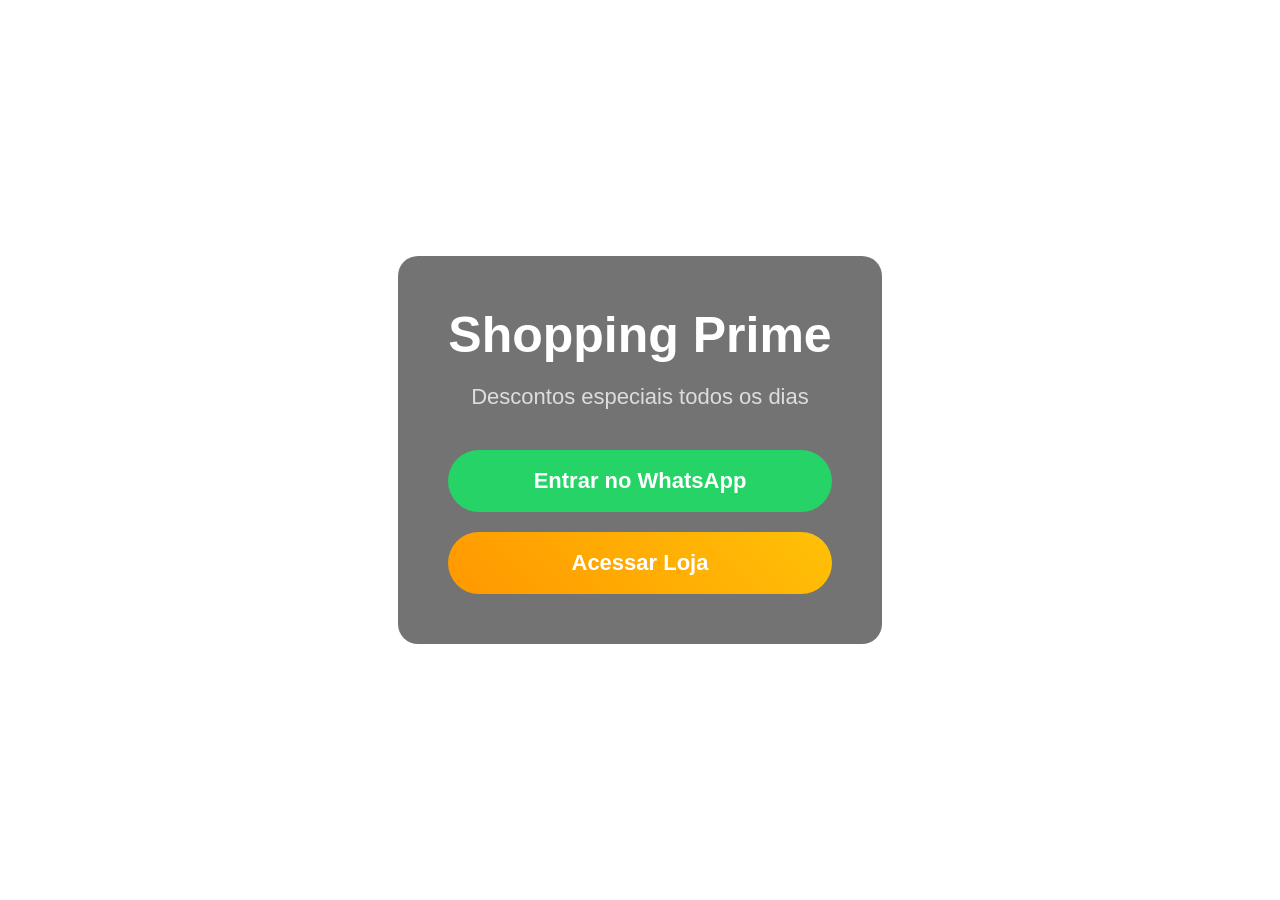
==== index.html @ ad14f220 "Add files via upload" ====
<!DOCTYPE html>
<html lang="pt-BR">

<head>

<meta charset="UTF-8">
<meta name="viewport" content="width=device-width, initial-scale=1.0">

<title>Shopping Prime</title>

<link rel="stylesheet" href="css/style.css">

</head>

<body>

<div class="background">

<div class="container">

<h1 class="titulo">Shopping Prime</h1>

<p class="sub">
Descontos especiais todos os dias
</p>

<div class="botoes">

<a class="botao whatsapp" href="https://wa.me/SEU_NUMERO" target="_blank">
Entrar no WhatsApp
</a>

<a class="botao site" href="https://shoppingprime24.com.br" target="_blank">
Acessar Loja
</a>

</div>

</div>

</div>

</body>

</html>
---- css/style.css ----
*{
margin:0;
padding:0;
box-sizing:border-box;
font-family:Arial, Helvetica, sans-serif;
}

/* BACKGROUND */

.background{

width:100%;
height:100vh;

background-image: url("../img/background");

background-size:cover;
background-position:center;
background-repeat:no-repeat;

display:flex;
justify-content:center;
align-items:center;

}

/* CONTAINER */

.container{

text-align:center;

background:rgba(0,0,0,0.55);

padding:50px;

border-radius:20px;

backdrop-filter: blur(6px);

}

/* TITULO */

.titulo{

color:white;

font-size:50px;

margin-bottom:20px;

}

/* SUB */

.sub{

color:#ddd;

font-size:22px;

margin-bottom:40px;

}

/* BOT�ES */

.botoes{

display:flex;

flex-direction:column;

gap:20px;

}

/* BOT�O BASE */

.botao{

text-decoration:none;

color:white;

padding:18px 40px;

font-size:22px;

border-radius:40px;

font-weight:bold;

transition:0.3s;

}

/* WHATSAPP */

.whatsapp{

background:#25D366;

}

.whatsapp:hover{

background:#1ebe5d;

transform:scale(1.05);

}

/* SITE */

.site{

background:linear-gradient(45deg,#ff9800,#ffc107);

}

.site:hover{

transform:scale(1.05);

}

/* RESPONSIVO */

@media (max-width:600px){

.titulo{
font-size:35px;
}

.sub{
font-size:18px;
}

.container{
padding:30px;
}

}
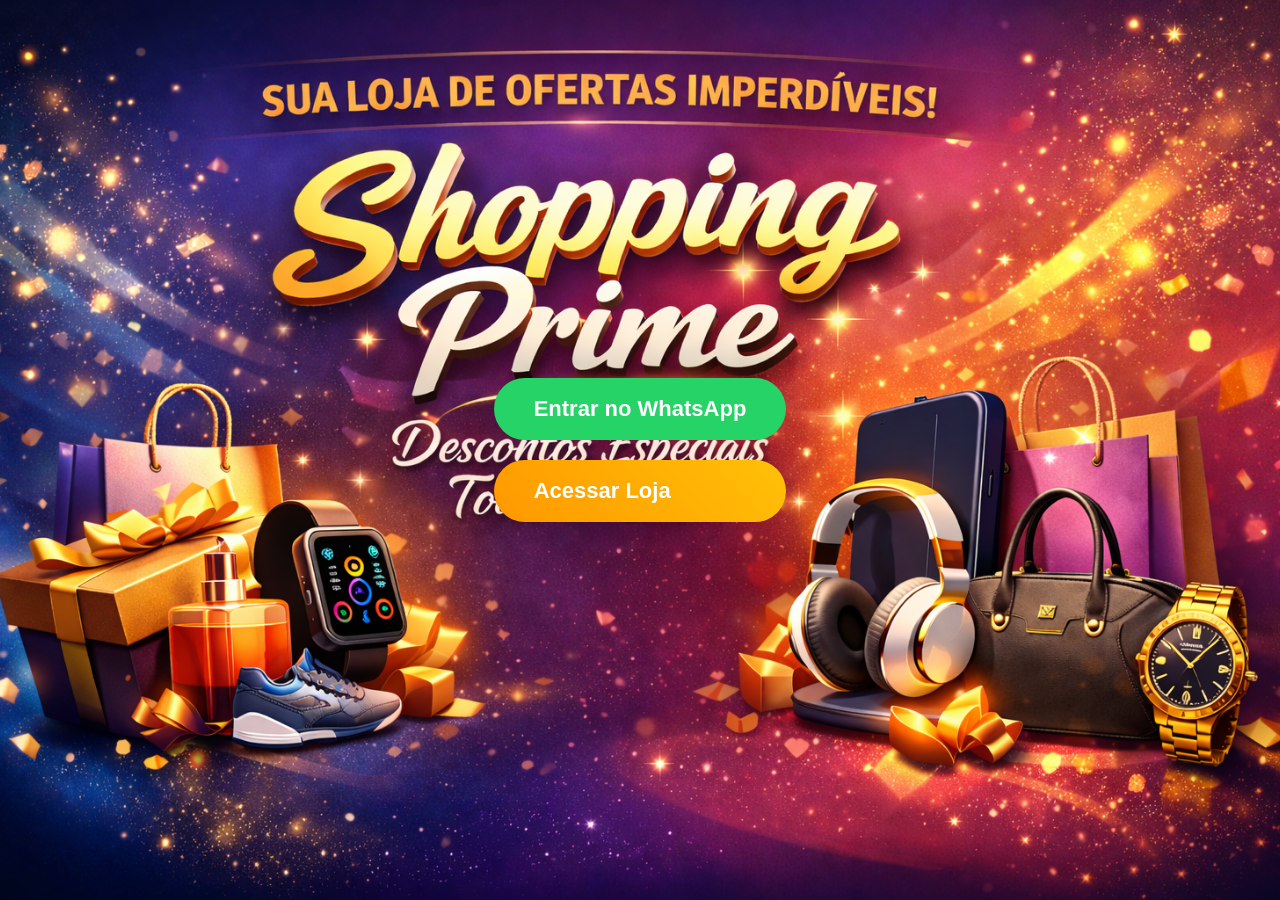
==== commit 74bbff41: "Update index.html" ====
--- a/index.html
+++ b/index.html
@@ -16,14 +16,6 @@
 
 <div class="background">
 
-<div class="container">
-
-<h1 class="titulo">Shopping Prime</h1>
-
-<p class="sub">
-Descontos especiais todos os dias
-</p>
-
 <div class="botoes">
 
 <a class="botao whatsapp" href="https://wa.me/SEU_NUMERO" target="_blank">
@@ -38,8 +30,5 @@
 
 </div>
 
-</div>
-
 </body>
-
-</html>+</html>
--- a/css/style.css
+++ b/css/style.css
@@ -12,7 +12,7 @@
 width:100%;
 height:100vh;
 
-background-image: url("../img/background");
+background-image: url("../img/background.png");
 
 background-size:cover;
 background-position:center;
@@ -64,7 +64,7 @@
 
 }
 
-/* BOT�ES */
+/* BOTÕES */
 
 .botoes{
 
@@ -76,7 +76,7 @@
 
 }
 
-/* BOT�O BASE */
+/* BOTÃO BASE */
 
 .botao{
 
@@ -142,4 +142,5 @@
 padding:30px;
 }
 
-}+
+}
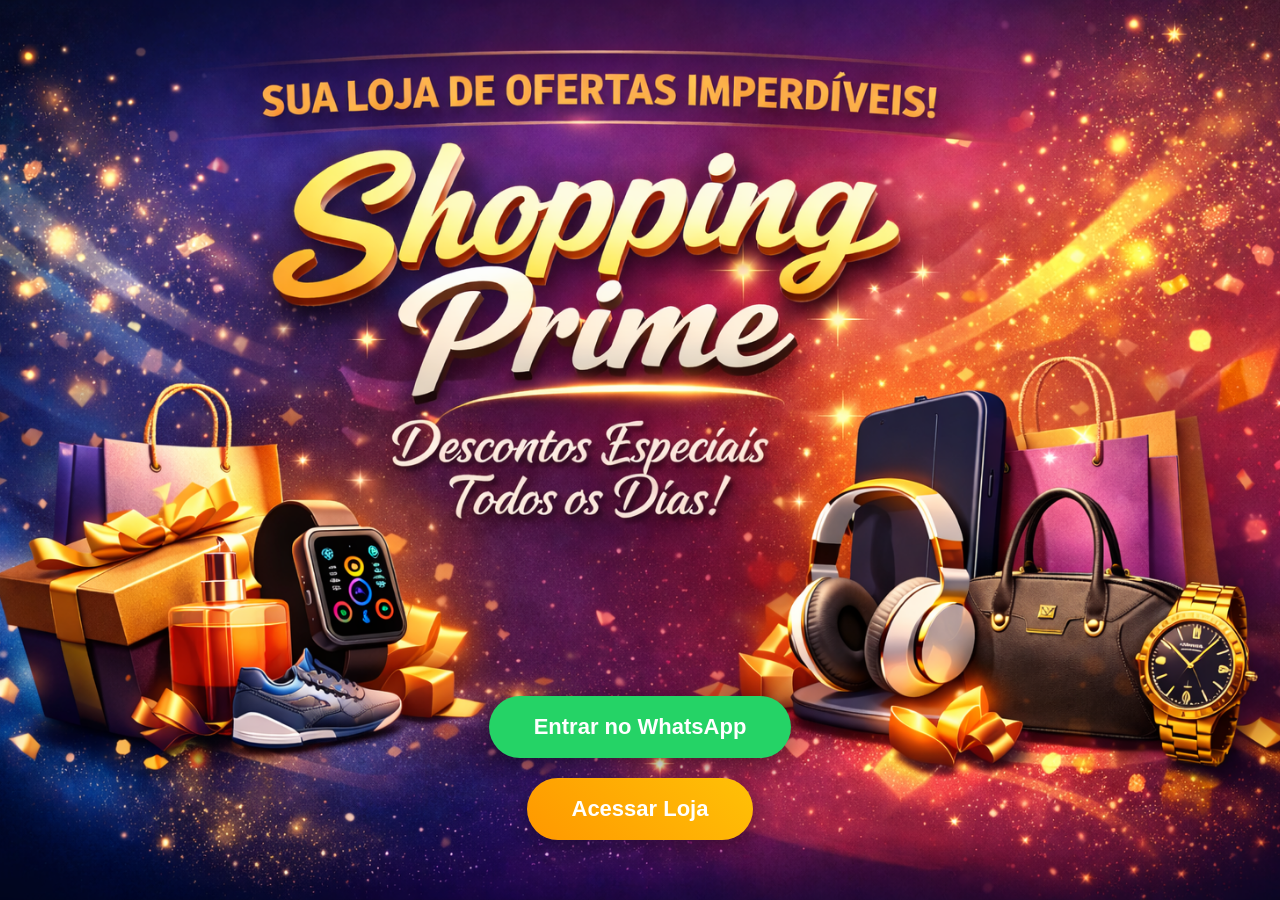
==== commit 74b9cf68: "Update index.html" ====
--- a/index.html
+++ b/index.html
@@ -22,7 +22,7 @@
 Entrar no WhatsApp
 </a>
 
-<a class="botao site" href="https://shoppingprime24.com.br" target="_blank">
+<a class="botao site" href="https://www.digitalprime24.com.br/" target="_blank">
 Acessar Loja
 </a>
 
@@ -32,3 +32,4 @@
 
 </body>
 </html>
+
--- a/css/style.css
+++ b/css/style.css
@@ -12,55 +12,19 @@
 width:100%;
 height:100vh;
 
-background-image: url("../img/background.png");
+background-image:url("../img/background.png");
 
 background-size:cover;
 background-position:center;
 background-repeat:no-repeat;
 
+/* posicionar conteúdo no rodapé */
+
 display:flex;
 justify-content:center;
-align-items:center;
+align-items:flex-end;
 
-}
-
-/* CONTAINER */
-
-.container{
-
-text-align:center;
-
-background:rgba(0,0,0,0.55);
-
-padding:50px;
-
-border-radius:20px;
-
-backdrop-filter: blur(6px);
-
-}
-
-/* TITULO */
-
-.titulo{
-
-color:white;
-
-font-size:50px;
-
-margin-bottom:20px;
-
-}
-
-/* SUB */
-
-.sub{
-
-color:#ddd;
-
-font-size:22px;
-
-margin-bottom:40px;
+padding-bottom:60px;
 
 }
 
@@ -69,10 +33,10 @@
 .botoes{
 
 display:flex;
+flex-direction:column;
+gap:20px;
 
-flex-direction:column;
-
-gap:20px;
+align-items:center;
 
 }
 
@@ -84,7 +48,7 @@
 
 color:white;
 
-padding:18px 40px;
+padding:18px 45px;
 
 font-size:22px;
 
@@ -93,6 +57,8 @@
 font-weight:bold;
 
 transition:0.3s;
+
+box-shadow:0 8px 25px rgba(0,0,0,0.4);
 
 }
 
@@ -130,17 +96,17 @@
 
 @media (max-width:600px){
 
-.titulo{
-font-size:35px;
+.botao{
+
+font-size:18px;
+padding:16px 35px;
+
 }
 
-.sub{
-font-size:18px;
-}
-
-.container{
-padding:30px;
 }
 
 
-}
+
+
+
+
